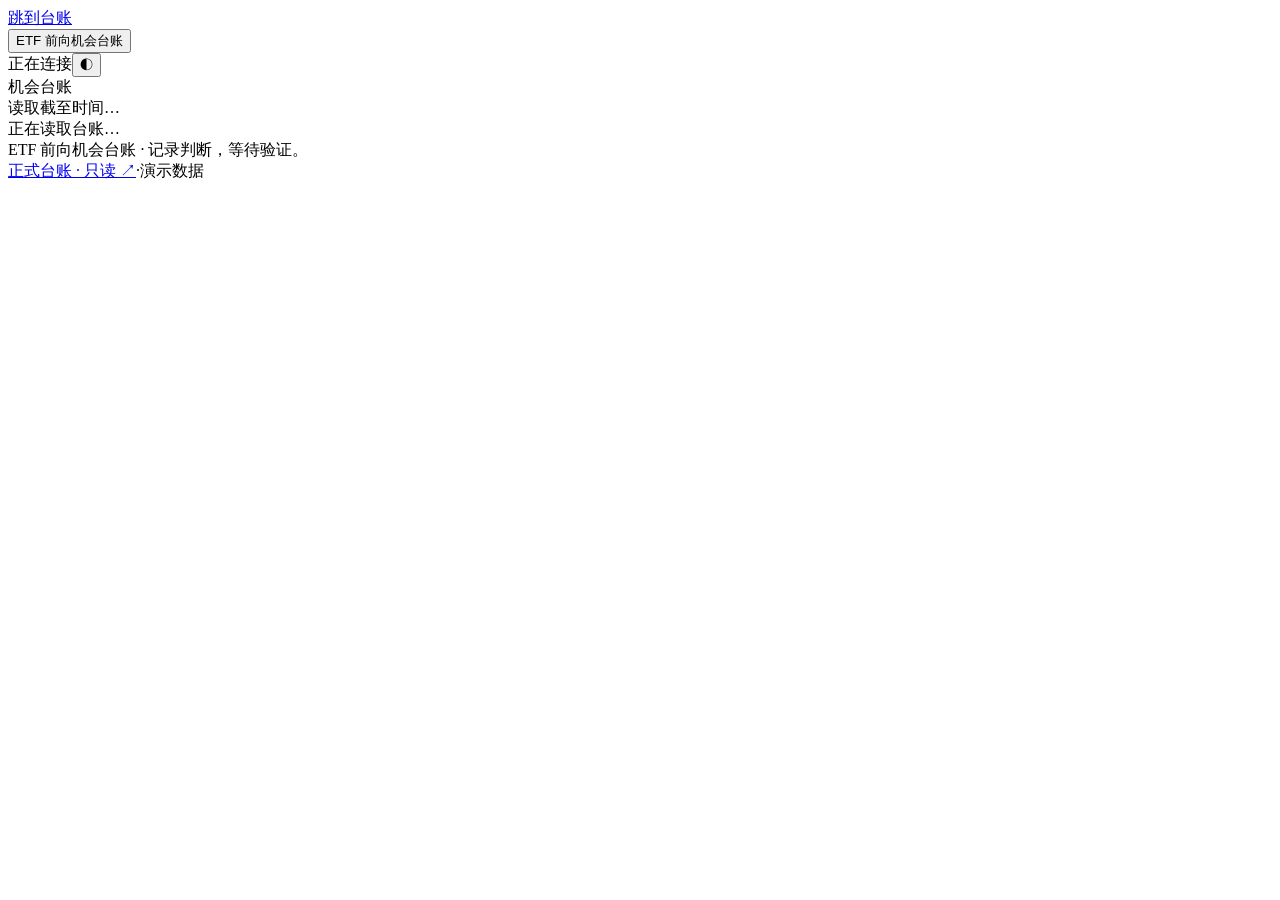
==== src/web/static/index.html @ ba167ed2 "feat(web): deliver runnable opportunity ledger and isolated review flow" ====
<!doctype html>
<html lang="zh-CN" data-theme="dark">
<head>
  <meta charset="utf-8">
  <meta name="viewport" content="width=device-width, initial-scale=1">
  <meta name="color-scheme" content="dark light">
  <meta name="description" content="记录每一次事前判断，跟踪每一个验证结果。ETF 前向机会台账。">
  <title>ETF 前向机会台账</title>
  <link rel="icon" href="/ledger.svg" type="image/svg+xml">
  <link rel="stylesheet" href="/app.css">
  <script src="/app.js" defer></script>
</head>
<body>
  <a class="skip-link" href="#main">跳到台账</a>
  <div class="page-shell">
    <header class="topbar">
      <button class="brand" id="home-button" aria-label="返回机会台账首页"><span class="brand-mark" aria-hidden="true"><i></i><i></i><i></i></span><span>ETF <span class="brand-sub">前向机会台账</span></span></button>
      <div class="topbar-actions"><span id="mode-label" class="mode-label">正在连接</span><button class="icon-button" id="theme-toggle" aria-label="切换为浅色" title="切换深浅色">◐</button></div>
    </header>
    <div class="contextbar"><nav id="breadcrumb" aria-label="当前位置">机会台账</nav><span class="asof mono" id="as-of">读取截至时间…</span></div>
    <main id="main" tabindex="-1">
      <div id="loading" class="loading">正在读取台账…</div>
      <div id="overview" hidden></div>
      <section id="detail" aria-label="机会详情" hidden></section>
    </main>
    <footer class="footer"><span>ETF 前向机会台账 <span class="footer-dot">·</span> 记录判断，等待验证。</span><div><a id="mode-link" href="/?mode=readonly">正式台账 · 只读 ↗</a><span class="footer-dot">·</span><span id="footer-source">演示数据</span></div></footer>
  </div>
  <div id="notice" class="notice" role="status" aria-live="polite" hidden></div>
</body>
</html>
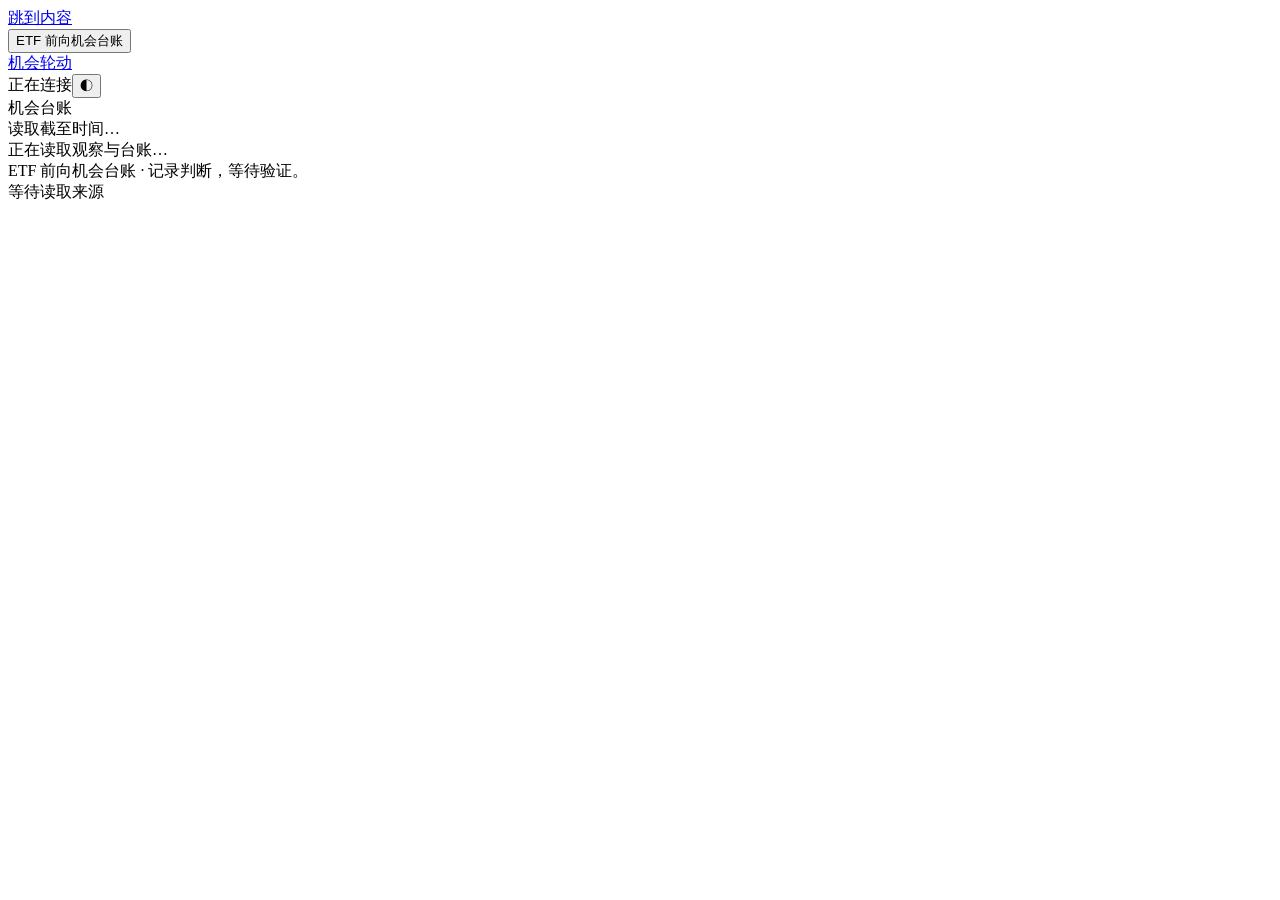
==== commit 43dcba8c: "feat: restore observation model and opportunity rotation pages" ====
--- a/src/web/static/index.html
+++ b/src/web/static/index.html
@@ -11,19 +11,21 @@
   <script src="/app.js" defer></script>
 </head>
 <body>
-  <a class="skip-link" href="#main">跳到台账</a>
+  <a class="skip-link" href="#main">跳到内容</a>
   <div class="page-shell">
     <header class="topbar">
       <button class="brand" id="home-button" aria-label="返回机会台账首页"><span class="brand-mark" aria-hidden="true"><i></i><i></i><i></i></span><span>ETF <span class="brand-sub">前向机会台账</span></span></button>
+      <nav class="page-nav" aria-label="主导航"><a id="nav-home" href="/">机会</a><a id="nav-rotation" href="/rotation">轮动</a></nav>
       <div class="topbar-actions"><span id="mode-label" class="mode-label">正在连接</span><button class="icon-button" id="theme-toggle" aria-label="切换为浅色" title="切换深浅色">◐</button></div>
     </header>
     <div class="contextbar"><nav id="breadcrumb" aria-label="当前位置">机会台账</nav><span class="asof mono" id="as-of">读取截至时间…</span></div>
+    <form id="observation-controls" class="observation-controls" aria-label="选择观察日期与容器" hidden><label for="observation-date">观察日期</label><input id="observation-date" type="date" name="as_of" required><label for="observation-theme">容器</label><select id="observation-theme" name="theme" aria-label="观察容器"></select><button type="submit" class="text-button">更新观察 →</button><span id="observation-context" class="muted"></span></form>
     <main id="main" tabindex="-1">
-      <div id="loading" class="loading">正在读取台账…</div>
+      <div id="loading" class="loading" role="status">正在读取观察与台账…</div>
       <div id="overview" hidden></div>
       <section id="detail" aria-label="机会详情" hidden></section>
     </main>
-    <footer class="footer"><span>ETF 前向机会台账 <span class="footer-dot">·</span> 记录判断，等待验证。</span><div><a id="mode-link" href="/?mode=readonly">正式台账 · 只读 ↗</a><span class="footer-dot">·</span><span id="footer-source">演示数据</span></div></footer>
+    <footer class="footer"><span>ETF 前向机会台账 <span class="footer-dot">·</span> 记录判断，等待验证。</span><div><a id="mode-link" href="/?mode=readonly" hidden>正式台账 · 只读 ↗</a><span class="footer-dot" hidden>·</span><span id="footer-source">等待读取来源</span></div></footer>
   </div>
   <div id="notice" class="notice" role="status" aria-live="polite" hidden></div>
 </body>
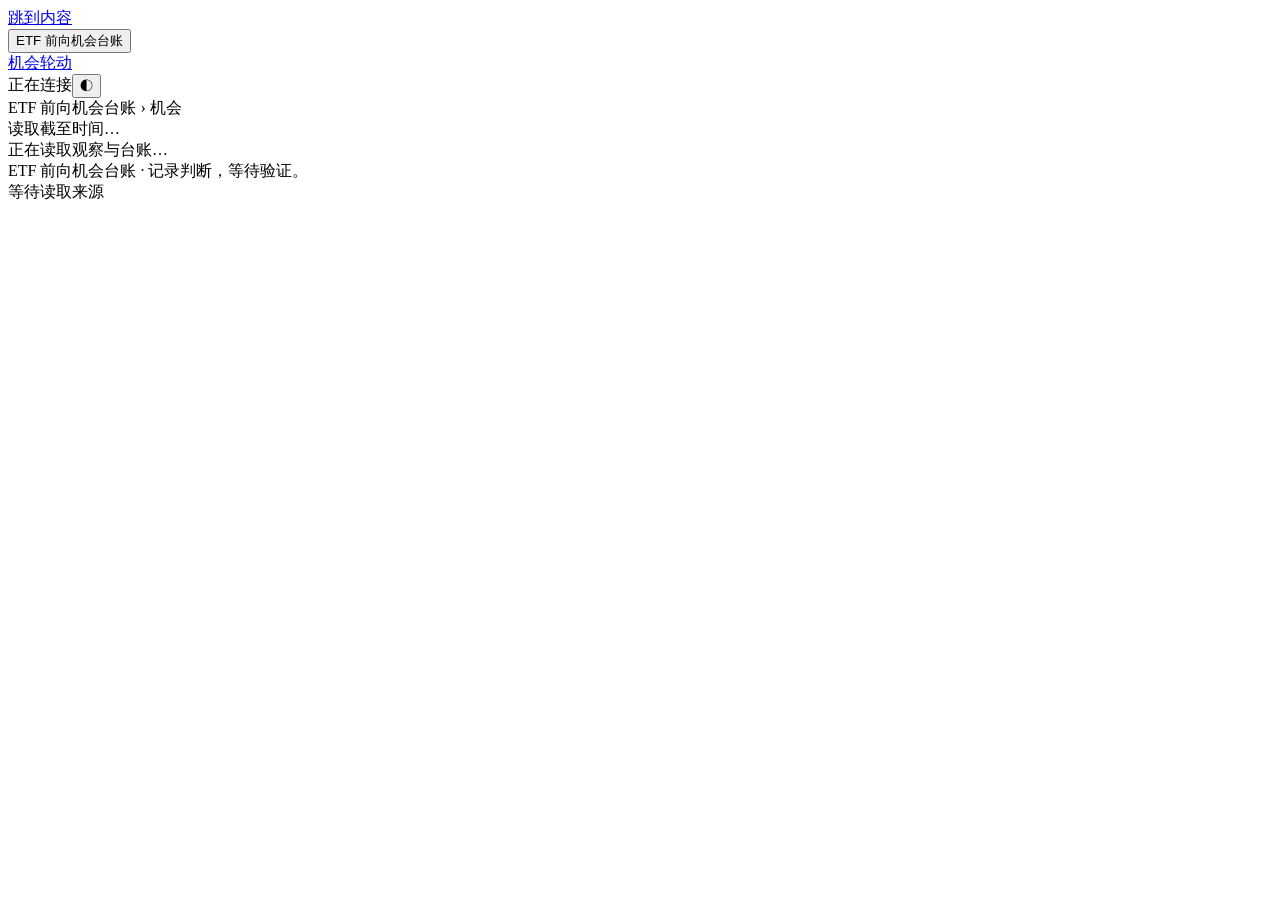
==== commit 9cb2b54a: "Rebuild the home page around the six questions Show enterable, holding, and adverse readings on one " ====
--- a/src/web/static/index.html
+++ b/src/web/static/index.html
@@ -18,8 +18,10 @@
       <nav class="page-nav" aria-label="主导航"><a id="nav-home" href="/">机会</a><a id="nav-rotation" href="/rotation">轮动</a></nav>
       <div class="topbar-actions"><span id="mode-label" class="mode-label">正在连接</span><button class="icon-button" id="theme-toggle" aria-label="切换为浅色" title="切换深浅色">◐</button></div>
     </header>
-    <div class="contextbar"><nav id="breadcrumb" aria-label="当前位置">机会台账</nav><span class="asof mono" id="as-of">读取截至时间…</span></div>
-    <form id="observation-controls" class="observation-controls" aria-label="选择观察日期与容器" hidden><label for="observation-date">观察日期</label><input id="observation-date" type="date" name="as_of" required><label for="observation-theme">容器</label><select id="observation-theme" name="theme" aria-label="观察容器"></select><button type="submit" class="text-button">更新观察 →</button><span id="observation-context" class="muted"></span></form>
+    <div class="context-row">
+      <div class="contextbar"><nav id="breadcrumb" aria-label="当前位置">ETF 前向机会台账 › 机会</nav><span class="asof mono" id="as-of">读取截至时间…</span></div>
+      <form id="observation-controls" class="observation-controls" aria-label="选择观察日期与容器" hidden><label for="observation-date">观察日期</label><input id="observation-date" type="date" name="as_of" required><label class="theme-control" for="observation-theme">容器</label><select class="theme-control" id="observation-theme" name="theme" aria-label="观察容器"></select><label class="series-control" for="series-kind">序列</label><select class="series-control" id="series-kind" aria-label="选择价格序列"></select><button type="submit" class="text-button">更新观察 →</button><span id="observation-context" class="muted"></span></form>
+    </div>
     <main id="main" tabindex="-1">
       <div id="loading" class="loading" role="status">正在读取观察与台账…</div>
       <div id="overview" hidden></div>
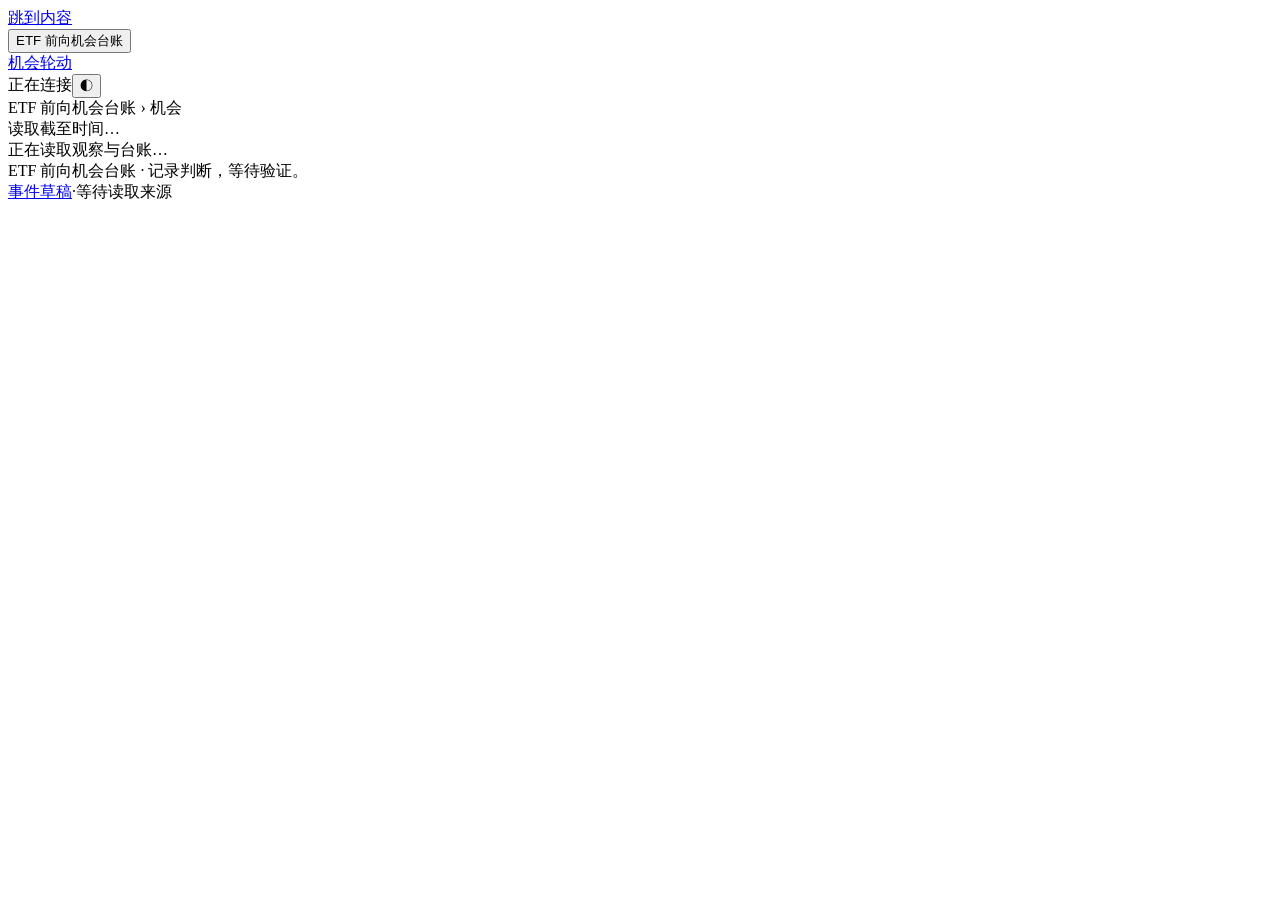
==== commit f44d9dd5: "Land D4–D6: agent-only scores, auto-booked drafts, spot checks Owner blind scores are no longer writ" ====
--- a/src/web/static/index.html
+++ b/src/web/static/index.html
@@ -16,7 +16,7 @@
     <header class="topbar">
       <button class="brand" id="home-button" aria-label="返回机会台账首页"><span class="brand-mark" aria-hidden="true"><i></i><i></i><i></i></span><span>ETF <span class="brand-sub">前向机会台账</span></span></button>
       <nav class="page-nav" aria-label="主导航"><a id="nav-home" href="/">机会</a><a id="nav-rotation" href="/rotation">轮动</a></nav>
-      <div class="topbar-actions"><span id="mode-label" class="mode-label">正在连接</span><button class="icon-button" id="theme-toggle" aria-label="切换为浅色" title="切换深浅色">◐</button></div>
+      <div class="topbar-actions"><button class="text-button" id="login-button" type="button" hidden>登录记账</button><form id="login-form" class="login-form" hidden><label class="sr-only" for="login-password">记账口令</label><input id="login-password" type="password" autocomplete="current-password" required placeholder="记账口令"><button class="primary-button" type="submit">登录</button></form><button class="text-button" id="logout-button" type="button" hidden>退出记账</button><span id="mode-label" class="mode-label">正在连接</span><button class="icon-button" id="theme-toggle" aria-label="切换为浅色" title="切换深浅色">◐</button></div>
     </header>
     <div class="context-row">
       <div class="contextbar"><nav id="breadcrumb" aria-label="当前位置">ETF 前向机会台账 › 机会</nav><span class="asof mono" id="as-of">读取截至时间…</span></div>
@@ -27,7 +27,7 @@
       <div id="overview" hidden></div>
       <section id="detail" aria-label="机会详情" hidden></section>
     </main>
-    <footer class="footer"><span>ETF 前向机会台账 <span class="footer-dot">·</span> 记录判断，等待验证。</span><div><a id="mode-link" href="/?mode=readonly" hidden>正式台账 · 只读 ↗</a><span class="footer-dot" hidden>·</span><span id="footer-source">等待读取来源</span></div></footer>
+    <footer class="footer"><span>ETF 前向机会台账 <span class="footer-dot">·</span> 记录判断，等待验证。</span><div><a data-route id="events-link" href="/events">事件草稿</a><span class="footer-dot">·</span><a id="mode-link" href="/?mode=readonly" hidden>正式台账 · 只读 ↗</a><span class="footer-dot" hidden>·</span><span id="footer-source">等待读取来源</span></div></footer>
   </div>
   <div id="notice" class="notice" role="status" aria-live="polite" hidden></div>
 </body>
